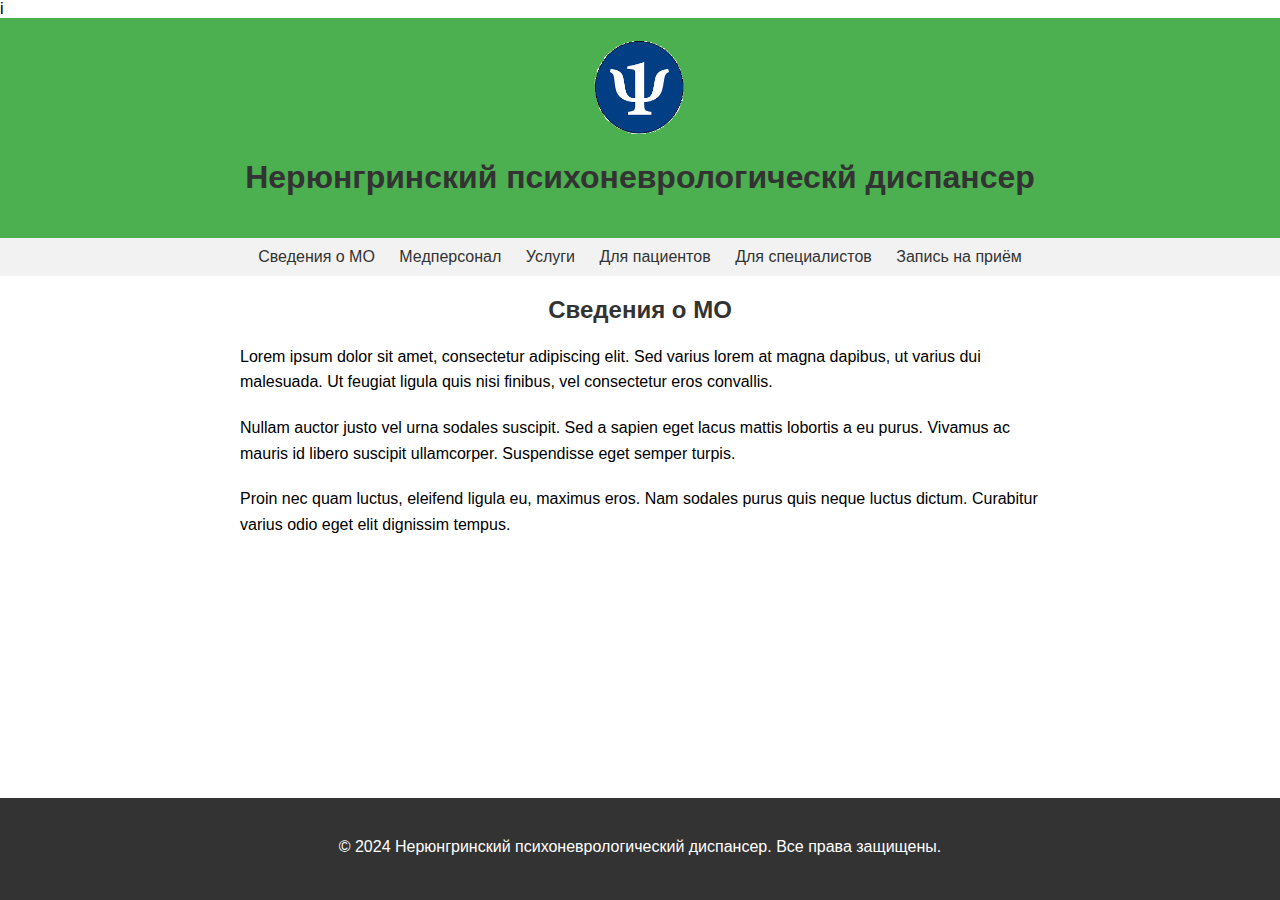
==== about.html @ e880db1a "Add pages and logo" ====
i<!DOCTYPE html>
<html lang="ru">
<head>
    <meta charset="utf-8" />
    <meta name="viewport" content="width=device-width, initial-scale=1.0">
    <title>Нерюнгринский психоневрологическй диспансер</title>
    <link rel="stylesheet" href="styles.css">
</head>
<body>
<header>
    <img src="img/logo.png" alt="Psychiatry Emblem" width="100" height="100">
    <h1>Нерюнгринский психоневрологическй диспансер</h1>
</header>
<nav>
    <a href="about.html">Сведения о МО</a>
    <a href="personnel.html">Медперсонал</a>
    <a href="services.html">Услуги</a>
    <a href="patients.html">Для пациентов</a>
    <a href="specialists.html">Для специалистов</a>
    <a href="appointment.html">Запись на приём</a>
</nav>
<div class="container">
    <h2>Сведения о МО</h2>
    <p>Lorem ipsum dolor sit amet, consectetur adipiscing elit. Sed varius lorem at magna dapibus, ut varius dui malesuada. Ut feugiat ligula quis nisi finibus, vel consectetur eros convallis.</p>
    <p>Nullam auctor justo vel urna sodales suscipit. Sed a sapien eget lacus mattis lobortis a eu purus. Vivamus ac mauris id libero suscipit ullamcorper. Suspendisse eget semper turpis.</p>
    <p>Proin nec quam luctus, eleifend ligula eu, maximus eros. Nam sodales purus quis neque luctus dictum. Curabitur varius odio eget elit dignissim tempus.</p>
</div>
<footer>
    <p>&copy; 2024 Нерюнгринский психоневрологический диспансер. Все права защищены.</p>
</footer>
</body>
</html>
---- styles.css ----
body {
    font-family: Arial, sans-serif;
    margin: 0;
    padding: 0;
}
header {
    background-color: #4CAF50;
    color: white;
    padding: 20px;
    text-align: center;
}
nav {
    background-color: #f2f2f2;
    text-align: center;
    padding: 10px;
}
nav a {
    text-decoration: none;
    color: #333;
    margin: 0 10px;
}
.container {
    max-width: 800px;
    margin: 20px auto;
    padding: 0 20px;
}
h1, h2 {
    color: #333;
    text-align: center;
}
p {
    line-height: 1.6;
    margin-bottom: 20px;
}
footer {
    background-color: #333;
    color: white;
    text-align: center;
    padding: 20px 0;
    position: fixed;
    bottom: 0;
    width: 100%;
}
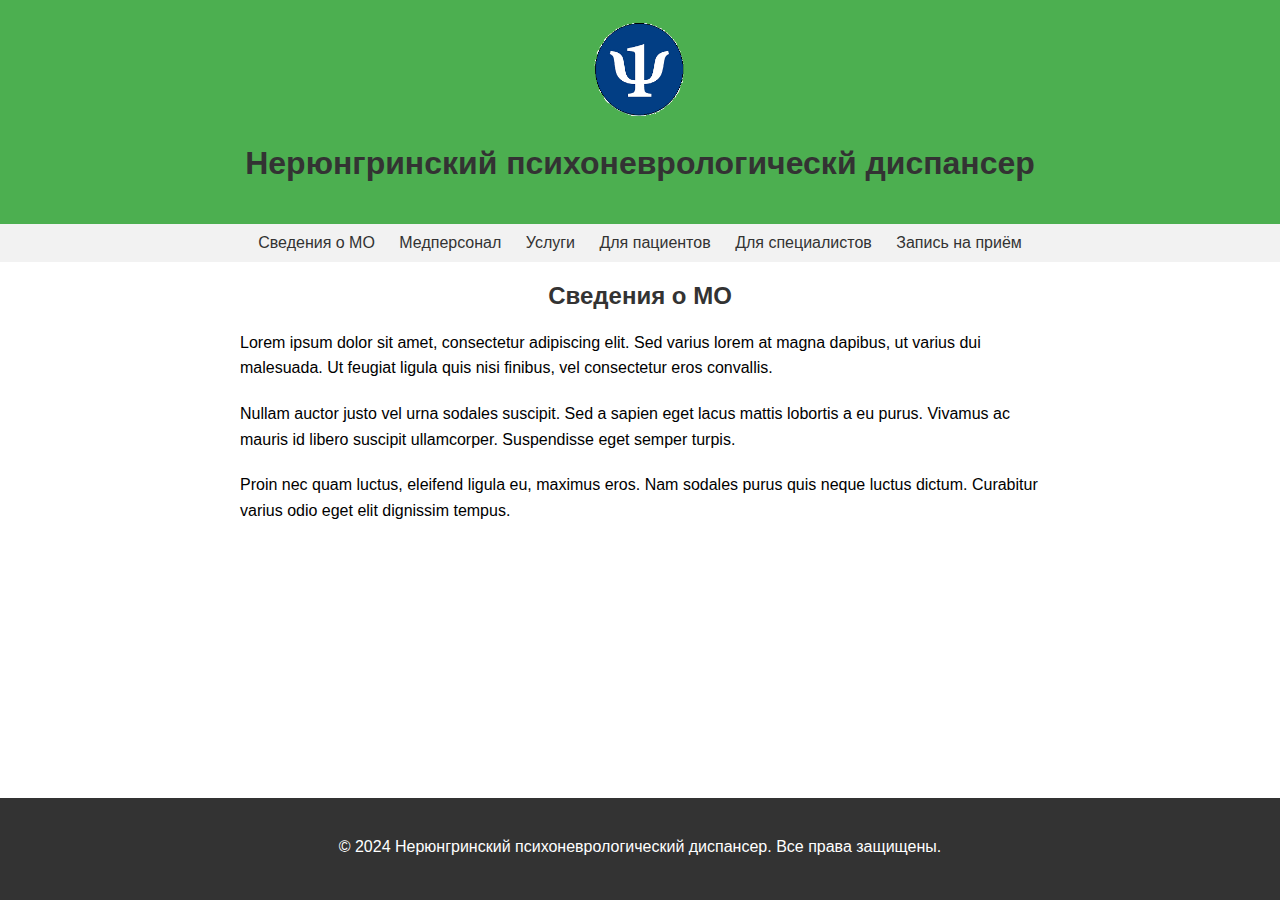
==== commit 53fcd405: "Доработка форм" ====
--- a/about.html
+++ b/about.html
@@ -1,4 +1,4 @@
-i<!DOCTYPE html>
+<!DOCTYPE html>
 <html lang="ru">
 <head>
     <meta charset="utf-8" />
--- a/styles.css
+++ b/styles.css
@@ -32,6 +32,15 @@
     line-height: 1.6;
     margin-bottom: 20px;
 }
+.form {
+    text-align: left;
+    width: 300px; /* Устанавливаем фиксированную ширину для select */
+    white-space: normal; /* Разрешаем перенос текста на новую строку */
+
+}
+input[type="text"] {
+    width: 400px;
+}
 footer {
     background-color: #333;
     color: white;
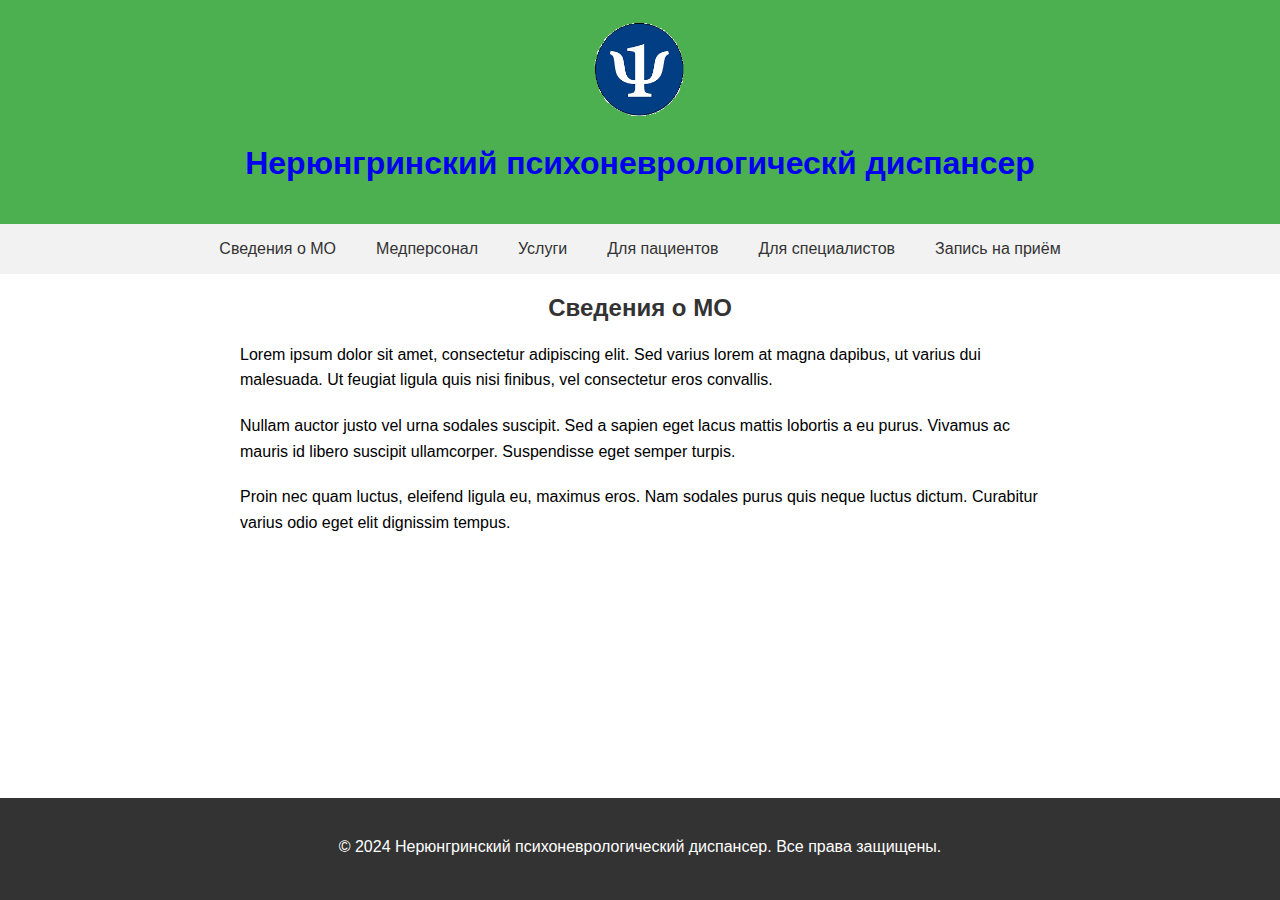
==== commit 4a619faa: "Оживление ссылок в секции nav" ====
--- a/about.html
+++ b/about.html
@@ -8,16 +8,18 @@
 </head>
 <body>
 <header>
-    <img src="img/logo.png" alt="Psychiatry Emblem" width="100" height="100">
-    <h1>Нерюнгринский психоневрологическй диспансер</h1>
+    <a href="index.html"><img src="img/logo.png" alt="Psychiatry Emblem" width="100" height="100"></a>
+    <h1><a href="index.html">Нерюнгринский психоневрологическй диспансер</a></h1>
 </header>
 <nav>
-    <a href="about.html">Сведения о МО</a>
-    <a href="personnel.html">Медперсонал</a>
-    <a href="services.html">Услуги</a>
-    <a href="patients.html">Для пациентов</a>
-    <a href="specialists.html">Для специалистов</a>
-    <a href="appointment.html">Запись на приём</a>
+    <div class="nav-container">
+        <a href="about.html">Сведения о МО</a>
+        <a href="personnel.html">Медперсонал</a>
+        <a href="services.html">Услуги</a>
+        <a href="patients.html">Для пациентов</a>
+        <a href="specialists.html">Для специалистов</a>
+        <a href="appointment.html">Запись на приём</a>
+    </div>
 </nav>
 <div class="container">
     <h2>Сведения о МО</h2>
--- a/styles.css
+++ b/styles.css
@@ -9,15 +9,31 @@
     padding: 20px;
     text-align: center;
 }
+header a {
+    text-decoration: none;
+}
 nav {
     background-color: #f2f2f2;
-    text-align: center;
-    padding: 10px;
+    height: 50px;
+}
+.nav-container {
+    display: flex;
+    justify-content: center;
+    align-items: center;
+    height: 100%;
 }
 nav a {
     text-decoration: none;
     color: #333;
-    margin: 0 10px;
+    padding: 0 20px;
+    display: flex;
+    align-items: center;
+    height: 100%; /* Заполняем всю высоту секции nav */
+}
+nav a:hover {
+    text-decoration: none;
+    color: #f7eeee;
+    background-color: rgb(22, 21, 21);
 }
 .container {
     max-width: 800px;
@@ -36,7 +52,6 @@
     text-align: left;
     width: 300px; /* Устанавливаем фиксированную ширину для select */
     white-space: normal; /* Разрешаем перенос текста на новую строку */
-
 }
 input[type="text"] {
     width: 400px;
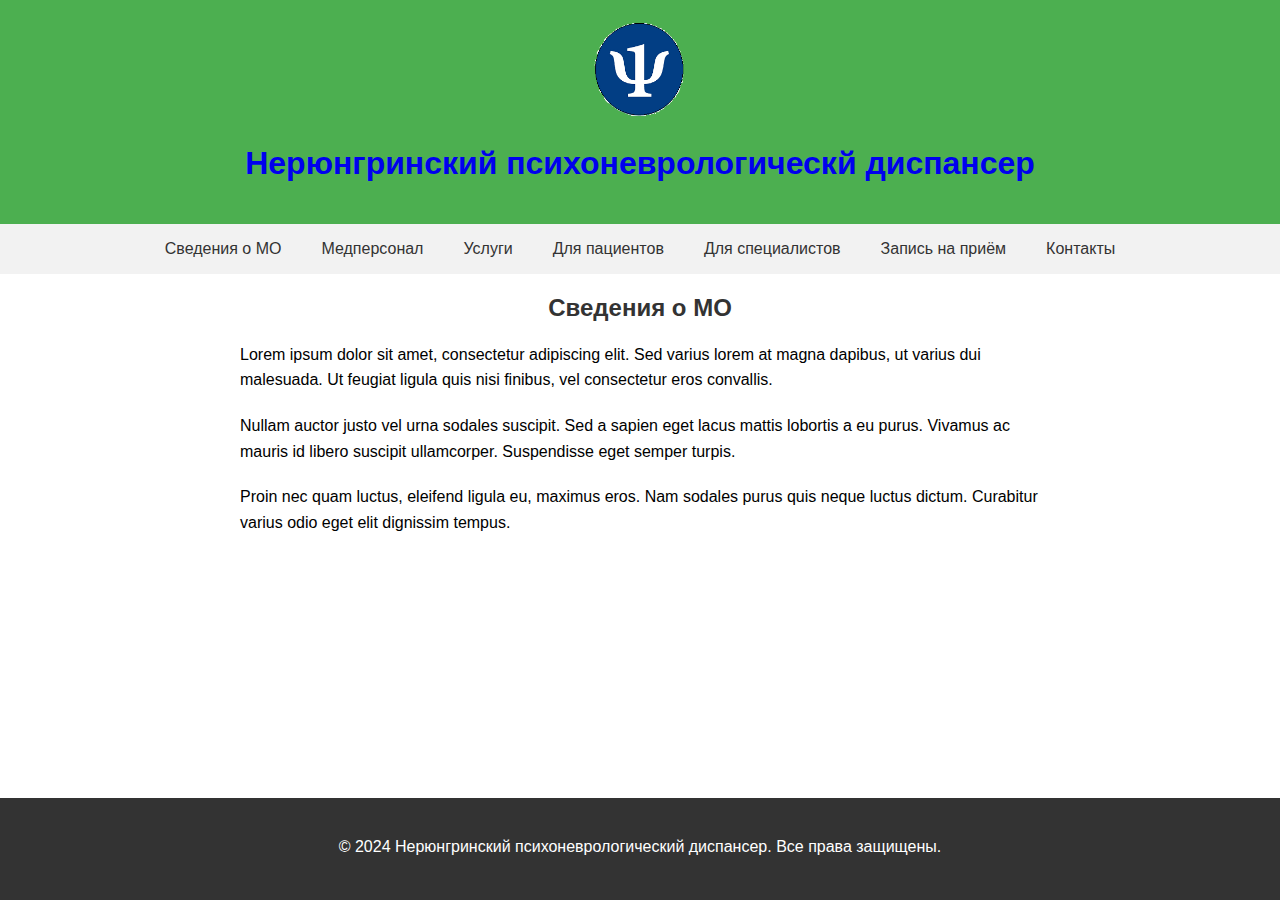
==== commit b6b9a3c1: "Добавлена страница Контакты" ====
--- a/about.html
+++ b/about.html
@@ -19,6 +19,7 @@
         <a href="patients.html">Для пациентов</a>
         <a href="specialists.html">Для специалистов</a>
         <a href="appointment.html">Запись на приём</a>
+        <a href="contacts.html">Контакты</a> 
     </div>
 </nav>
 <div class="container">
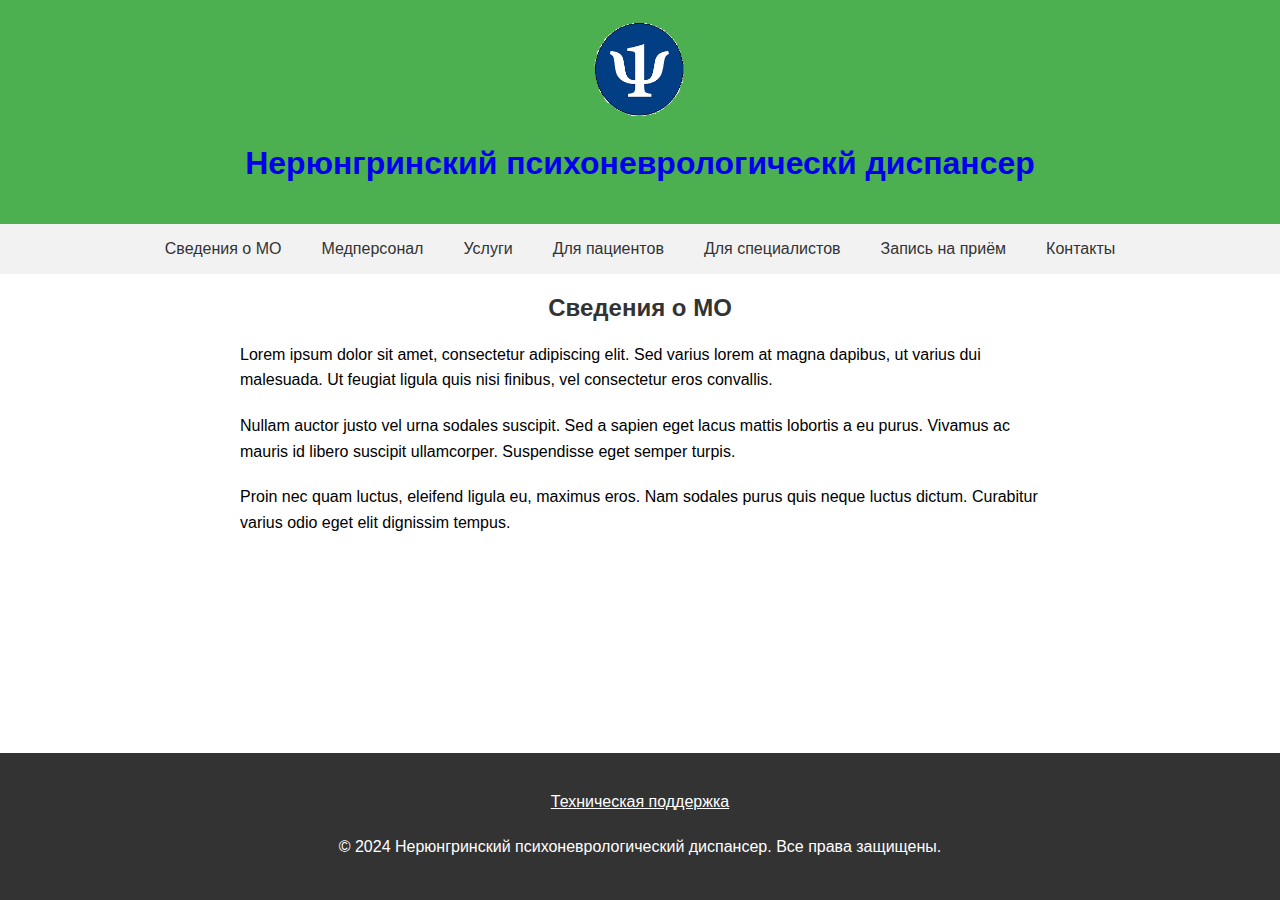
==== commit dc729a5d: "Добавлена страница технической поддержки" ====
--- a/about.html
+++ b/about.html
@@ -8,7 +8,7 @@
 </head>
 <body>
 <header>
-    <a href="index.html"><img src="img/logo.png" alt="Psychiatry Emblem" width="100" height="100"></a>
+    <a href="index.html"><img src="images/logo.png" alt="Psychiatry Emblem" width="100" height="100"></a>
     <h1><a href="index.html">Нерюнгринский психоневрологическй диспансер</a></h1>
 </header>
 <nav>
@@ -29,6 +29,7 @@
     <p>Proin nec quam luctus, eleifend ligula eu, maximus eros. Nam sodales purus quis neque luctus dictum. Curabitur varius odio eget elit dignissim tempus.</p>
 </div>
 <footer>
+    <p><a href="support.html">Техническая поддержка</a></p>
     <p>&copy; 2024 Нерюнгринский психоневрологический диспансер. Все права защищены.</p>
 </footer>
 </body>
--- a/styles.css
+++ b/styles.css
@@ -65,3 +65,6 @@
     bottom: 0;
     width: 100%;
 }
+footer a {
+    color: white
+}
